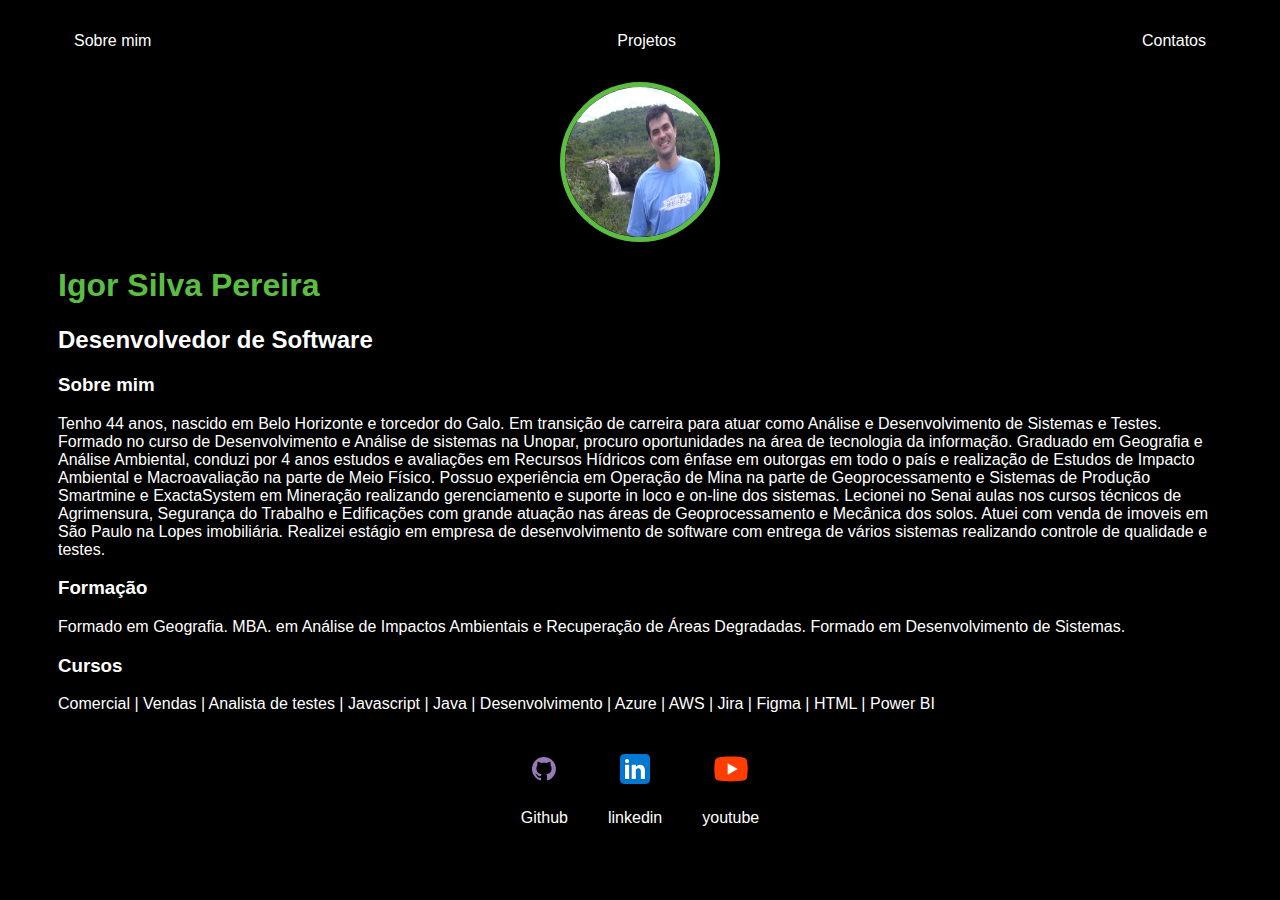
==== index.html @ 0ce9e2ed "Create home page Portifólio Igor." ====
<!DOCTYPE html>
<html lang="en">
<head>
    <meta charset="UTF-8">
    <meta name="viewport" content="width=device-width, initial-scale=1.0">
    <title>Igor Pereira - Portifólio</title>
    <link rel="stylesheet" href="index.css">
</head>
<body>
    <div class="container">
        <nav>
        <ul>
            <li>
                <a href="index.html">Sobre mim</a>
            </li>
            <li>
                <a href="project.html">Projetos</a>
            </li>
            <li>
                <a href="contact.html">Contatos</a>
            </li>
        </ul>
    </nav>

<header>
    <div class="center">
        <img src="./img/S7301517.JPG"></img>
    </div>
    <h1>Igor Silva Pereira</h1>
    <h2>Desenvolvedor de Software</h2>
    
</header>

<main>
    <section>
        <h3>Sobre mim</h3>
        <p> Tenho 44 anos, nascido em Belo Horizonte e torcedor do Galo.
            Em transição de carreira para atuar como Análise e Desenvolvimento de Sistemas e Testes. 
            Formado no curso de Desenvolvimento e Análise de sistemas na Unopar, procuro oportunidades na área de tecnologia da informação.
            Graduado em Geografia e Análise Ambiental, conduzi por 4 anos estudos e avaliações em Recursos Hídricos com ênfase em outorgas em todo o país e realização de Estudos de Impacto Ambiental e Macroavaliação na parte de Meio Físico.
            Possuo experiência em Operação de Mina na parte de Geoprocessamento e Sistemas de Produção Smartmine e ExactaSystem em Mineração realizando gerenciamento e suporte in loco e on-line dos sistemas.
            Lecionei no Senai aulas nos cursos técnicos de Agrimensura, Segurança do Trabalho e Edificações com grande atuação nas áreas de Geoprocessamento e Mecânica dos solos.
            Atuei com venda de imoveis em São Paulo na Lopes imobiliária.
            Realizei estágio em empresa de desenvolvimento de software com entrega de vários sistemas realizando controle de qualidade e testes.

        </p>
    </section>
    <section>
        <h3>Formação</h3>
        <p> Formado em Geografia.
            MBA. em Análise de Impactos Ambientais e Recuperação de Áreas Degradadas.
            Formado em Desenvolvimento de Sistemas.
            
        </p>
    </section>
    <section>
        <h3>Cursos</h3>
        <p> Comercial | Vendas | Analista de testes | Javascript | Java | Desenvolvimento | Azure | AWS | Jira | Figma | HTML | Power BI
            
        </p>
    </section>
</main>

<footer>
<a href="https://github.com/igorsilvaipe?tab=repositories" target="_blank" rel="noopener noreferrer">
    <img src="./img/github.svg"></img>
    <p>Github</p>
</a>
<a href="https://www.linkedin.com/in/igor-pereira-34700082/" target="_blank" rel="noopener noreferrer">
    <img src="./img/linkedin.svg"></img>
    <p>linkedin</p>
</a>
<a href="https://www.youtube.com/channel/UCzDWr81KmGdkyKhXuQT0UYg" target="_blank" rel="noopener noreferrer">
    <img src="./img/youtube.svg"></img>
    <p>youtube</p>
</a>
</a>

</footer>
    </div>
    <n
</body>
</html>
---- index.css ----
body {
    color:white;
    background-color: black;
    font-family: Arial, Arial, Helvetica, sans-serif;
}

ul{
    display: flex;
    justify-content: space-between;
    list-style-type: none;
    align-items: center;
    padding: 16px;
}

a {
    color: white;
    text-decoration: none;
}

header img {
    width: 150px;
    height: 150px;
    border-radius: 50%;
    border: 5px solid #5bbe42;
}

.center {
    text-align: center;
}

h1 {
    color: #5bbe42;
}

footer img {
    width: 40px;
    height: 40px;
}

footer {
    display: flex;
    justify-content: center;
}

footer a {
    margin: 20px;
    text-align: center;
}

footer p {
    margin-top: 20;
}

.container {
    padding: 0px 50px;
}

nav a:hover {
    color: #5bbe42;
}
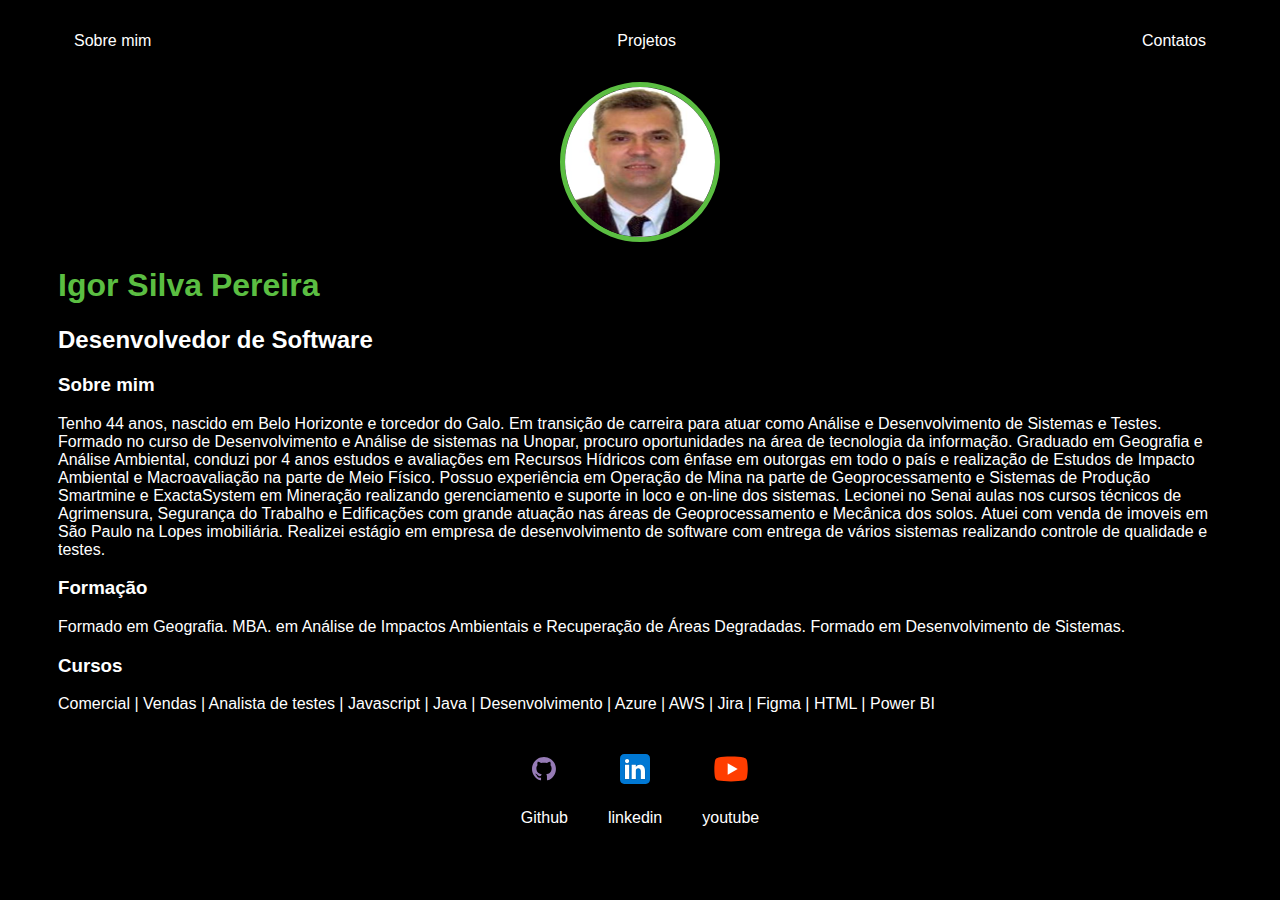
==== commit 59528228: "Nova foto" ====
--- a/index.html
+++ b/index.html
@@ -24,7 +24,7 @@
 
 <header>
     <div class="center">
-        <img src="./img/S7301517.JPG"></img>
+        <img src="./img/Foto prof.png"></img>
     </div>
     <h1>Igor Silva Pereira</h1>
     <h2>Desenvolvedor de Software</h2>
